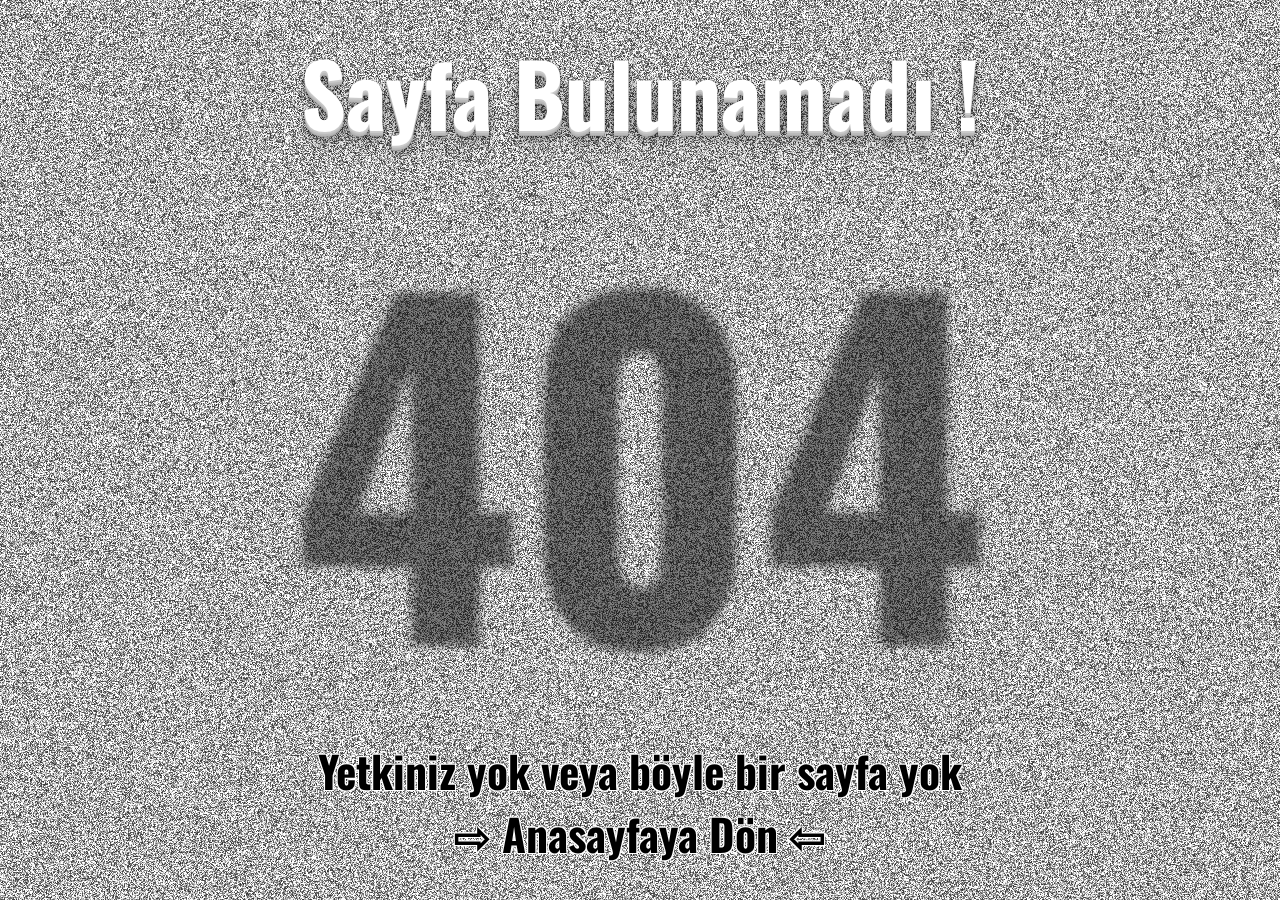
==== views/patient.html @ 447f0928 "Initial Project" ====
<!DOCTYPE html>
<html lang="tr">

<head>
    <meta charset="Utf-8">

    <meta name="viewport" content="width=device-width, initial-scale=1.0">
    <link rel="stylesheet" href="../main.css">
    <link rel="stylesheet" href="../assets/boostrap/bootstrap.css">
    <link rel="stylesheet" href="../assets/swiper/swiper.css">
    <script src="../cookie.js"></script>


    <link rel="stylesheet" href="https://pro.fontawesome.com/releases/v5.10.0/css/all.css"
        integrity="sha384-AYmEC3Yw5cVb3ZcuHtOA93w35dYTsvhLPVnYs9eStHfGJvOvKxVfELGroGkvsg+p" crossorigin="anonymous" />
    <script src="https://code.jquery.com/jquery-3.5.1.min.js"
        integrity="sha256-9/aliU8dGd2tb6OSsuzixeV4y/faTqgFtohetphbbj0=" crossorigin="anonymous"></script>
    <title>Document</title>
</head>

<body>
    <script>
        readSession("patient.html");  
        
    </script>


    <div class="header">
        <div class="container">
            <div class="header-data-container flex j-space-between">
                <div class="header-item  flex j-center a-center" style="margin-left: 20px;">
                    <div class="header-item-logo ">
                        <img src="../assets/img/headerLogo.png" alt="" srcset="">
                    </div>
                    <div class="header-item-text">
                        <span class="header-title-text">T.C Sağlık Bakanlığı
                            Aile Hekimiği Sistemi
                        </span>
                        <span class="header-title-text"></span>
                    </div>
                </div>
                <div class="header-item flex a-center">
                    <div class="btn-group">
                        <button class="btn btn-secondary dropdown-toggle" type="button" id="dropdownMenuButton"
                            data-toggle="dropdown" aria-haspopup="true" aria-expanded="false">
                            <i class="fas fa-user-tie"></i></i><span id="loginNameSurname"
                                style="margin-left: 10px;"></span>
                        </button>
                        <div class="dropdown-menu">
                            <a class="dropdown-item" href="index.html"><i class="fas fa-sign-out-alt"></i><span>Çıkış
                                    Yap</span></a>

                        </div>
                    </div>
                </div>
            </div>
        </div>
    </div>
    <div class="main-body">
        <div class="container" style="height: 1000px; ">
            <div class="data-content">
                <div class="form-item">
                    <div style="margin-bottom: 10px; ">Doktor Seçiniz</div>
                    <div class="form-item-container">
                        <span> Doktor : </span>
                        <select name="appointmentDoctor" id="appointmentDoctor"></select>
                    </div>
                </div>
                <div class="form-item">
                    <div style="margin-bottom: 10px;margin-top: 10px;">Randevu Tarihi</div>
                    <div class="form-item-container">
                        <span> Tarih : </span>
                        <input type="date" id="appointmentDate" value="2020-06-01" name="birthday">
                    </div>
                </div>
                <div class="form-item">
                    <div></div>
                    <div class="form-item-container flex j-space-between">
                        <div></div>
                        <button type="button" id="findHour" onclick="SaatBul()" class="btn btn-primary">Saat
                            Ara</button>

                    </div>
                </div>
                <div class="time-container">
                    <button class="0830 time-buttons btn btn-primary" onclick="selectTime('0830')">08:30</button>
                    <button class="0900 time-buttons btn btn-primary" onclick="selectTime('0900')">09:00</button>
                    <button class="0930 time-buttons btn btn-primary" onclick="selectTime('0930')">09:30</button>
                    <button class="1000 time-buttons btn btn-primary" onclick="selectTime('1000')">10:00</button>
                    <button class="1030 time-buttons btn btn-primary" onclick="selectTime('1030')">10:30</button>
                    <button class="1100 time-buttons btn btn-primary" onclick="selectTime('1100')">11:00</button>
                    <button class="1130 time-buttons btn btn-primary" onclick="selectTime('1130')">11:30</button>
                    <button class="1200 time-buttons btn btn-primary" onclick="selectTime('1200')">12:00</button>
                    <button class="1230 time-buttons btn btn-primary" onclick="selectTime('1230')">12:30</button>
                    <button class="1300 time-buttons btn btn-primary" onclick="selectTime('1300')">13:00</button>
                    
                    <button class="1330 time-buttons btn btn-primary" onclick="selectTime('1330')">13:30</button>
                    <button class="1400 time-buttons btn btn-primary" onclick="selectTime('1400')">14:00</button>
                    <button class="1430 time-buttons btn btn-primary" onclick="selectTime('1430')">14:30</button>
                    <button class="1500 time-buttons btn btn-primary" onclick="selectTime('1500')">15:00</button>
                    <button class="1530 time-buttons btn btn-primary" onclick="selectTime('1530')">15:30</button>
                    <button class="1600 time-buttons btn btn-primary" onclick="selectTime('1600')">16:00</button>
                    <button class="1630 time-buttons btn btn-primary" onclick="selectTime('1630')">16:30</button>
                    <button class="1700 time-buttons btn btn-primary" onclick="selectTime('1700')">17:00</button>
                </div>
                <div class="btn-appoiment flex j-center" >
                    <button class="btn btn-success" onclick="previewAppoiment()" >-->   Randevu Oluştur  <--</button>

                </div>
            </div>
        </div>


    </div>
    <div class="footer">
        <div class="footer-contact flex">
            <div class="footer-contact-container">
                <div class="footer-contact-container-title">İLETİŞİM</div>
                <div class="footer-contact-container-content"> Adres : Yenişehir Mh. Alpha Beta Gamma Sk. NO : V/IXX
                    Mars/Silivri</div>
            </div>
            <div class="footer-contact-container">
                <div class="footer-contact-container-title">Hasan Korkmaz</div>
                <div class="footer-contact-container-icons flex j-center">
                    <i class="fab fa-github"></i>
                    <i class="fab fa-linkedin"></i>
                    <i class="fab fa-facebook-f"></i>
                    <i class="fab fa-instagram"></i>
                </div>
            </div>
            <div class="footer-contact-container">
                <div class="footer-contact-container-title">Yusuf Şirin</div>
                <div class="footer-contact-container-icons flex j-center">
                    <i class="fab fa-github"></i>
                    <i class="fab fa-linkedin"></i>
                    <i class="fab fa-facebook-f"></i>
                    <i class="fab fa-instagram"></i>
                </div>
            </div>

        </div>
        <div class="copyright">© Copyright 2020 | Hasan & Yusuf Organization Tüm Hakları MIT Lisansı ile dağıtıma
            açıktır.</div>
    </div>


    <script src="../assets/boostrap/bootstrap.js"></script>
    <script src="../assets/notify/notify.js"></script>
    <script>
        document.getElementById('loginNameSurname').innerHTML = getCookie('AHSnameSurname');
        var text = "";
        $.ajax({
            type: "POST",
            url: "../server/patient.php",
            data: { "FunctionName": "GetList" },
            success: function (response) {
                console.log(response);
                var obj = JSON.parse(response);
                if (obj.Status == true) {
                    obj.Data.forEach(element => {
                        text += "<option value=" + element.TC + ">" + element.NameSurname + "</option>";
                    });

                }
                document.getElementById("appointmentDoctor").innerHTML = text;
            },
            error: function (response) {

            }
        });
        function SaatBul() {
            var appointmentDate = $('#appointmentDate').val();
            var appointmentDoctor = $('#appointmentDoctor').val();

            $.ajax({
                type: "POST",
                url: "../server/appointment.php",
                data: { "FunctionName": "GetTimes", "Parameters": [appointmentDoctor, appointmentDate] },
                success: function (response) {
                    $('.time-buttons').each(function (index, v) {
                                v = $(v);

                                if (v.hasClass("disable") == true) {
                                    v.removeClass("disable");
                                }
                            });
                    var obj = JSON.parse(response);
                    console.log(obj);
                    if (obj.Status == true) {
                        var arr = obj.Data;
                        arr.forEach(element => {
                            element.Saat = element.Saat.split(":")[0] + element.Saat.split(":")[1];
                            $('.time-buttons').each(function (index, v) {
                                v = $(v);
                                if (v.hasClass(element.Saat) == true) {
                                    v.addClass("disabled");
                                    console.log(element.Saat);
                                }
                            })
                        });
                    }
                },
                error: function (response) {
                    console.log("tetetet");
                    console.log(response);
                }
            });
        }
        function selectTime(className) {
            console.log(className);
            $('.time-buttons').each(function (index, v) {
                v = $(v);
                if(v.hasClass("selected"))
                {
                   v.removeClass("selected")
                }
            });
            if( $('.'+className).hasClass("disabled")==false)
            {
                $('.'+className).addClass("selected");

            }


        }
        function previewAppoiment()
        {
           
        }

    </script>

</body>

</html>
---- main.css ----
@font-face {
  font-family: Roboto;
  src: url("assets/fonts/Roboto/Roboto-Regular.ttf");
  font-weight: 400;
}

@font-face {
  font-family: Roboto;
  src: url("assets/fonts/Roboto/Roboto-Bold.ttf");
  font-weight: 700;
}

* {
  margin: 0;
  padding: 0;
  font-family: Roboto;
}

body {
  background-color: #F0F2F5;
  font-size: 1em;
  font-family: Roboto;
  margin: 0;
  padding: 0;
  background-image: url(assets/img/main-bg.jpg);
  background-position: center;
  background-repeat: no-repeat;
  background-size: cover;
}

.flex {
  display: -webkit-box;
  display: -ms-flexbox;
  display: flex;
}

.none {
  display: none;
}

.j-center {
  -webkit-box-pack: center;
      -ms-flex-pack: center;
          justify-content: center;
}

.h-100 {
  height: 100%;
}

.w-100 {
  width: 100%;
}

.a-center {
  -webkit-box-align: center;
      -ms-flex-align: center;
          align-items: center;
}

.j-space-between {
  -webkit-box-pack: justify;
      -ms-flex-pack: justify;
          justify-content: space-between;
}

.j-space-evenly {
  -webkit-box-pack: space-evenly;
      -ms-flex-pack: space-evenly;
          justify-content: space-evenly;
}

.container {
  width: 1024px;
  margin: auto;
}

.header {
  background-color: #FFFFFF;
  border-radius: 10px;
}

.header-item {
  height: 100px;
}

.header-item-text {
  margin-left: 20px;
  margin-right: 20px;
  font-size: 1.5em;
}

.header-title-text {
  font-family: "Roboto";
  white-space: pre-line;
  color: #d10429;
}

.profile-container {
  font-size: 1.5em;
  padding: 5px 10px;
  border-radius: 5px;
  border: 2px solid #D8DADF;
  cursor: pointer;
}

.profile-container-login {
  margin-left: 10px;
}

.profile-container-register-text {
  font-size: 0.5em;
}

.slider {
  position: relative;
  height: 100%;
}

.swiper-container {
  width: 100%;
  height: 100%;
}

.swiper-slide > img {
  height: 800px;
}

.swiper-slide {
  text-align: center;
  font-size: 18px;
  background: #fff;
  height: 100%;
  /* Center slide text vertically */
  display: -webkit-box;
  display: -ms-flexbox;
  display: flex;
  -webkit-box-pack: center;
  -ms-flex-pack: center;
  justify-content: center;
  -webkit-box-align: center;
  -ms-flex-align: center;
  align-items: center;
}

.announcement {
  width: 500px;
}

.news {
  width: 500px;
}

.news-title {
  font-family: "Roboto";
  font-weight: 700;
  text-align: center;
  font-size: 24px;
}

.news-item {
  margin: 5px;
  border-radius: 10px;
  padding-bottom: 10px;
  margin-bottom: 30px;
  text-align: justify;
  background-color: #D8DADF;
  -webkit-box-shadow: -3px 4px 25px -10px rgba(0, 0, 0, 0.75);
  box-shadow: -3px 4px 25px -10px rgba(0, 0, 0, 0.75);
}

.news-item-image {
  padding: 10px;
}

.news-item-image > img {
  width: 250px;
  height: 125px;
}

.news-item-content {
  width: 100%;
}

.news-item-title {
  width: 100%;
  text-align: center;
  font-weight: 700;
  margin-top: 10px;
  font-size: 20px;
}

.news-item-text {
  padding: 10px;
}

.news-item-detail {
  margin-left: 15px;
  margin-right: 15px;
}

.news-item-detail-left {
  font-style: italic;
}

.announcement-title {
  font-weight: 700;
  text-align: center;
  font-size: 24px;
}

.announcement-item {
  margin: 5px;
  border-radius: 10px;
  padding-bottom: 10px;
  margin-bottom: 30px;
  background-color: #D8DADF;
  -webkit-box-shadow: -3px 4px 25px -10px rgba(0, 0, 0, 0.75);
  box-shadow: -3px 4px 25px -10px rgba(0, 0, 0, 0.75);
}

.footer {
  background-color: rgba(127, 130, 137, 0.5);
  color: black;
}

.copyright {
  text-align: center;
  vertical-align: middle;
  font-weight: 700;
  font-size: 10px;
  background-color: black;
  color: white;
  bottom: 0;
  position: fixed;
  width: 100%;
  height: 20px;
}

.footer-contact {
  -webkit-box-pack: space-evenly;
      -ms-flex-pack: space-evenly;
          justify-content: space-evenly;
}

.footer-contact-container {
  width: 400px;
  border-top-left-radius: 200px;
  border-bottom-right-radius: 200px;
  border: 2px solid black;
  background-color: #26292E;
  margin-top: 50px;
  margin-bottom: 50px;
  padding-bottom: 30px;
  padding-top: 30px;
  -webkit-box-shadow: 44px 0px 45px 4px rgba(0, 0, 0, 0.75);
  box-shadow: 44px 0px 45px 4px rgba(0, 0, 0, 0.75);
}

.footer-contact-container-title {
  text-align: center;
  font-weight: 700;
  font-size: 24px;
  color: white;
}

.footer-contact-container-content {
  text-align: center;
  padding: 20px;
  color: white;
  font-size: 18px;
}

.footer-contact-container-icons > i {
  font-size: 40px;
  color: white;
  margin-top: 10px;
  margin-left: 10px;
  margin-right: 10px;
  cursor: pointer;
}

.data-content {
  padding: 30px;
}

.form-item {
  padding: 10px;
  margin-bottom: 5px;
  width: 500px;
  background-color: #F0F2F5;
}

.time-container {
  width: 100%;
  padding: 30px;
}

.time-buttons {
  background-color: #F0F2F5;
  padding: 3px;
  border: 1px solid black;
  border-radius: 3px;
  margin: 5px;
}

.disable {
  background-color: #6c757d !important;
}

.selected {
  background-color: #4CAF50 !important;
}

.btn-appoiment {
  margin-top: 30px;
  font-weight: 700;
}
/*# sourceMappingURL=main.css.map */
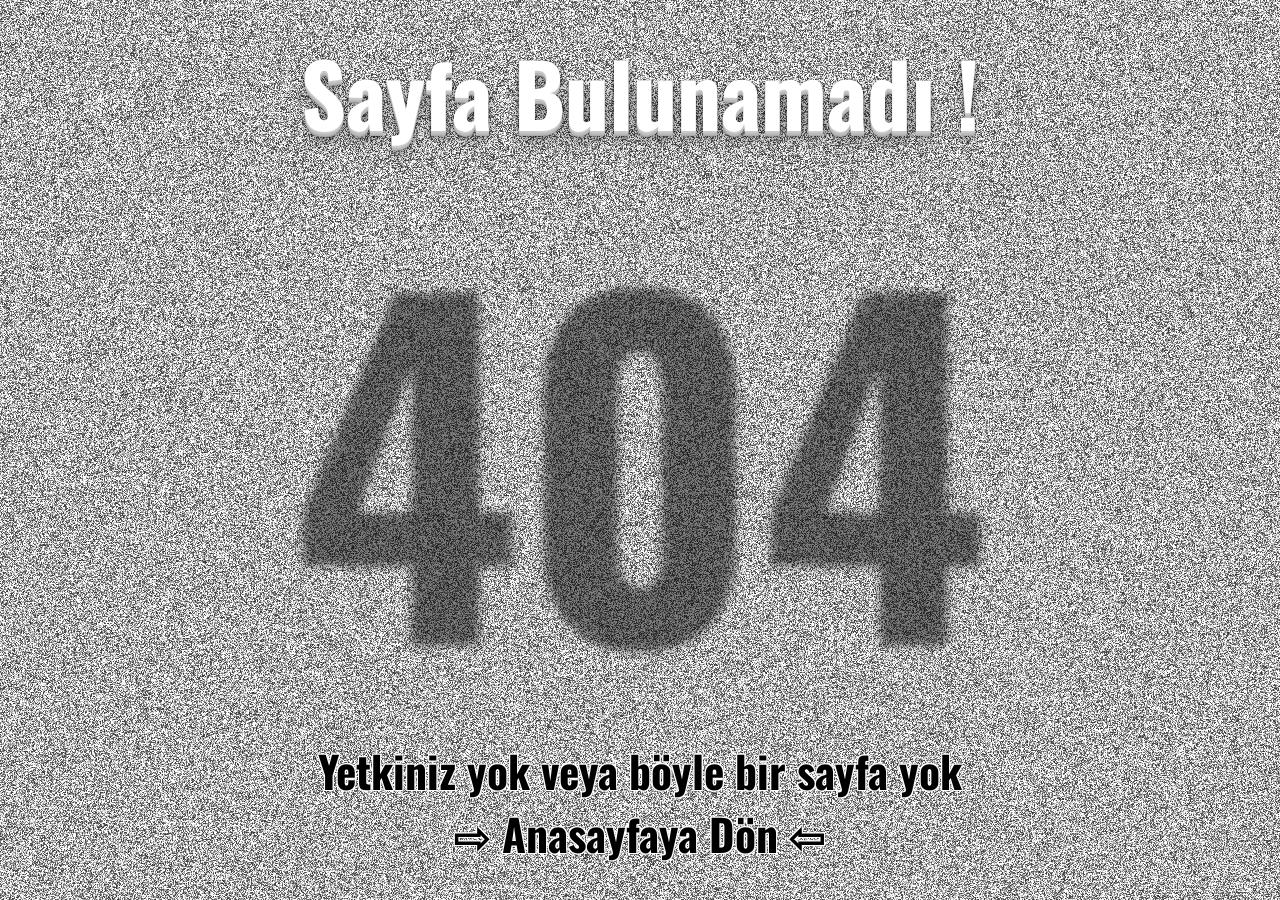
==== commit 1e075f86: "add-appoinment" ====
--- a/views/patient.html
+++ b/views/patient.html
@@ -20,8 +20,8 @@
 
 <body>
     <script>
-        readSession("patient.html");  
-        
+        readSession("patient.html");
+
     </script>
 
 
@@ -82,30 +82,32 @@
 
                     </div>
                 </div>
-                <div class="time-container">
-                    <button class="0830 time-buttons btn btn-primary" onclick="selectTime('0830')">08:30</button>
-                    <button class="0900 time-buttons btn btn-primary" onclick="selectTime('0900')">09:00</button>
-                    <button class="0930 time-buttons btn btn-primary" onclick="selectTime('0930')">09:30</button>
-                    <button class="1000 time-buttons btn btn-primary" onclick="selectTime('1000')">10:00</button>
-                    <button class="1030 time-buttons btn btn-primary" onclick="selectTime('1030')">10:30</button>
-                    <button class="1100 time-buttons btn btn-primary" onclick="selectTime('1100')">11:00</button>
-                    <button class="1130 time-buttons btn btn-primary" onclick="selectTime('1130')">11:30</button>
-                    <button class="1200 time-buttons btn btn-primary" onclick="selectTime('1200')">12:00</button>
-                    <button class="1230 time-buttons btn btn-primary" onclick="selectTime('1230')">12:30</button>
-                    <button class="1300 time-buttons btn btn-primary" onclick="selectTime('1300')">13:00</button>
-                    
-                    <button class="1330 time-buttons btn btn-primary" onclick="selectTime('1330')">13:30</button>
-                    <button class="1400 time-buttons btn btn-primary" onclick="selectTime('1400')">14:00</button>
-                    <button class="1430 time-buttons btn btn-primary" onclick="selectTime('1430')">14:30</button>
-                    <button class="1500 time-buttons btn btn-primary" onclick="selectTime('1500')">15:00</button>
-                    <button class="1530 time-buttons btn btn-primary" onclick="selectTime('1530')">15:30</button>
-                    <button class="1600 time-buttons btn btn-primary" onclick="selectTime('1600')">16:00</button>
-                    <button class="1630 time-buttons btn btn-primary" onclick="selectTime('1630')">16:30</button>
-                    <button class="1700 time-buttons btn btn-primary" onclick="selectTime('1700')">17:00</button>
-                </div>
-                <div class="btn-appoiment flex j-center" >
-                    <button class="btn btn-success" onclick="previewAppoiment()" >-->   Randevu Oluştur  <--</button>
-
+                <div id="renderTimeAndAppoinment" class="none">
+                    <div class="time-container">
+                        <button class="0830 time-buttons btn btn-primary" onclick="selectTime('0830')">08:30</button>
+                        <button class="0900 time-buttons btn btn-primary" onclick="selectTime('0900')">09:00</button>
+                        <button class="0930 time-buttons btn btn-primary" onclick="selectTime('0930')">09:30</button>
+                        <button class="1000 time-buttons btn btn-primary" onclick="selectTime('1000')">10:00</button>
+                        <button class="1030 time-buttons btn btn-primary" onclick="selectTime('1030')">10:30</button>
+                        <button class="1100 time-buttons btn btn-primary" onclick="selectTime('1100')">11:00</button>
+                        <button class="1130 time-buttons btn btn-primary" onclick="selectTime('1130')">11:30</button>
+                        <button class="1200 time-buttons btn btn-primary" onclick="selectTime('1200')">12:00</button>
+                        <button class="1230 time-buttons btn btn-primary" onclick="selectTime('1230')">12:30</button>
+                        <button class="1300 time-buttons btn btn-primary" onclick="selectTime('1300')">13:00</button>
+
+                        <button class="1330 time-buttons btn btn-primary" onclick="selectTime('1330')">13:30</button>
+                        <button class="1400 time-buttons btn btn-primary" onclick="selectTime('1400')">14:00</button>
+                        <button class="1430 time-buttons btn btn-primary" onclick="selectTime('1430')">14:30</button>
+                        <button class="1500 time-buttons btn btn-primary" onclick="selectTime('1500')">15:00</button>
+                        <button class="1530 time-buttons btn btn-primary" onclick="selectTime('1530')">15:30</button>
+                        <button class="1600 time-buttons btn btn-primary" onclick="selectTime('1600')">16:00</button>
+                        <button class="1630 time-buttons btn btn-primary" onclick="selectTime('1630')">16:30</button>
+                        <button class="1700 time-buttons btn btn-primary" onclick="selectTime('1700')">17:00</button>
+                    </div>
+                    <div class="btn-appoiment flex j-center">
+                        <button class="btn btn-success" onclick="previewAppoiment()"> --> Randevu Oluştur <-- /button>
+
+                    </div>
                 </div>
             </div>
         </div>
@@ -142,13 +144,76 @@
         <div class="copyright">© Copyright 2020 | Hasan & Yusuf Organization Tüm Hakları MIT Lisansı ile dağıtıma
             açıktır.</div>
     </div>
-
+    <!-- Modal -->
+    <div class="modal fade" id="modalPreview" tabindex="-1" role="dialog"
+        aria-labelledby="Randevuyu Gözden Geçir ve Onayla" aria-hidden="true">
+        <div class="modal-dialog modal-dialog-centered" role="document">
+            <div class="modal-content">
+                <div class="modal-header">
+                    <h5 class="modal-title" id="exampleModalLongTitle">Randevuyu Gözden Geçir ve Onayla</h5>
+                    <button type="button" class="close" data-dismiss="modal" aria-label="Close">
+                        <span aria-hidden="true">&times;</span>
+                    </button>
+                </div>
+                <div class="modal-body">
+                    <div class="row">
+                        <div class="col-md-3">Doktor :</div>
+                        <div class="col-md-4" id="doctorDisplayer">asfgasgf</div>
+                    </div>
+                    <div class="row">
+                        <div class="col-md-3">Tarih :</div>
+                        <div class="col-md-4" id="dateDisplayer">asfgasgf</div>
+                    </div>
+                    <div class="row">
+                        <div class="col-md-3">Saat :</div>
+                        <div class="col-md-4" id="timeDisplayer">asfgasgf</div>
+                    </div>
+                    <div class="row " style="margin-top: 30px;">
+                        <div class="col-md-12" style="font-size: 22; color: red;">LÜTFEN RANDEVUNUZA 15 DAKİKA ERKEN GELİNİZ</div>
+                        <div class="col-md-12" style="font-size: 22; color: red;">LÜTFEN RANDEVU BİLGİLENİRİZİ NOT ALINIZ</div>
+                    </div>
+                </div>
+                <div class="modal-footer">
+                    <button type="button" class="btn btn-secondary" data-dismiss="modal">Kapat</button>
+                    <button type="button" id="btnSaveData" class="btn btn-success">Onayla</button>
+                </div>
+            </div>
+        </div>
+    </div>
 
     <script src="../assets/boostrap/bootstrap.js"></script>
     <script src="../assets/notify/notify.js"></script>
+    <script src="../assets/js/util.js"></script>
     <script>
         document.getElementById('loginNameSurname').innerHTML = getCookie('AHSnameSurname');
+
+        /**********************GLOBAL DEFİNATİON ********************/
         var text = "";
+        var selectedDoctor;
+        var selectedDate;
+        var selectedTime;
+        /**********************GLOBAL DEFİNATİON ********************/
+        $('#appointmentDoctor').on('change', function () {
+
+            SaatBul();
+        });
+        $('#appointmentDate').on('change', function () {
+            var date = $('#appointmentDate').val();
+            var today = new Date();
+            if (Date.parse(date) < Date.parse(today))
+            {
+                $.notify("Eski Tarihe Randevu Alamazsınız.", "error");
+
+                $('#appointmentDate').val(DateFormatYYYYMMDD(today));
+                
+
+            }
+            else
+            {
+                SaatBul();
+            }
+            
+        });
         $.ajax({
             type: "POST",
             url: "../server/patient.php",
@@ -169,8 +234,17 @@
             }
         });
         function SaatBul() {
+            if ($('#renderTimeAndAppoinment').hasClass('none')) {
+                $('#renderTimeAndAppoinment').removeClass('none');
+            }
             var appointmentDate = $('#appointmentDate').val();
             var appointmentDoctor = $('#appointmentDoctor').val();
+            $('.time-buttons').each(function (index, v) {
+                v = $(v);
+                if (v.hasClass("disabled") == true) {
+                    v.removeClass("disabled");
+                }
+            })
 
             $.ajax({
                 type: "POST",
@@ -178,15 +252,16 @@
                 data: { "FunctionName": "GetTimes", "Parameters": [appointmentDoctor, appointmentDate] },
                 success: function (response) {
                     $('.time-buttons').each(function (index, v) {
-                                v = $(v);
-
-                                if (v.hasClass("disable") == true) {
-                                    v.removeClass("disable");
-                                }
-                            });
+                        v = $(v);
+
+                        if (v.hasClass("disable") == true) {
+                            v.removeClass("disable");
+                        }
+                    });
                     var obj = JSON.parse(response);
                     console.log(obj);
                     if (obj.Status == true) {
+
                         var arr = obj.Data;
                         arr.forEach(element => {
                             element.Saat = element.Saat.split(":")[0] + element.Saat.split(":")[1];
@@ -198,6 +273,7 @@
                                 }
                             })
                         });
+
                     }
                 },
                 error: function (response) {
@@ -210,23 +286,65 @@
             console.log(className);
             $('.time-buttons').each(function (index, v) {
                 v = $(v);
-                if(v.hasClass("selected"))
-                {
-                   v.removeClass("selected")
+                if (v.hasClass("selected")) {
+                    v.removeClass("selected")
                 }
             });
-            if( $('.'+className).hasClass("disabled")==false)
-            {
-                $('.'+className).addClass("selected");
+            if ($('.' + className).hasClass("disabled") == false) {
+                $('.' + className).addClass("selected");
 
             }
 
 
         }
-        function previewAppoiment()
-        {
-           
+        function previewAppoiment() {
+            selectedDoctor = $('#appointmentDoctor').val();
+            selectedDate = $('#appointmentDate').val();
+            selectedTime = $('.selected').text();
+            console.log(selectedTime);
+            console.log("succes");
+            if ((selectedDoctor == null || selectedDoctor == undefined)) {
+                $.notify("Doktor Seçmediniz", "error");
+                console.log(err);
+            }
+            else if (selectedDate == null || selectedDate == undefined) {
+                $.notify("Tarih Seçmediniz", "error");
+
+            }
+            else if ((selectedTime == null || selectedTime == undefined || selectedTime == "")) {
+                $.notify("Saat Seçmediniz", "error");
+
+            }
+            else {
+                $
+                $('#doctorDisplayer').text($('#appointmentDoctor option:selected').text());
+                $('#dateDisplayer').text(selectedDate);
+                $('#timeDisplayer').text(selectedTime);
+
+                $('#modalPreview').modal('toggle');
+            }
+
         }
+        $('#btnSaveData').click(function () {
+            $.ajax({
+                type: "POST",
+                url: "../server/siramatik.php",
+                data: { "FunctionName": "add", "Parameters": [selectedDoctor, selectedDate, selectedTime, getCookie("AHSTC")] },
+
+                success: function (response) {
+                    var obj = JSON.parse(response);
+                    if (obj.Status == true) {
+                        $.notify(obj.Message, "success");
+                        $('#modalPreview').modal('toggle');
+
+                    }
+                    else {
+                        $.notify(obj.Message, "error");
+                    }
+                }
+            });
+            console.log(getCookie("AHSTC"));
+        });
 
     </script>
 
--- a/main.css
+++ b/main.css
@@ -304,8 +304,8 @@
   margin: 5px;
 }
 
-.disable {
-  background-color: #6c757d !important;
+.disabled {
+  cursor: no-drop !important;
 }
 
 .selected {
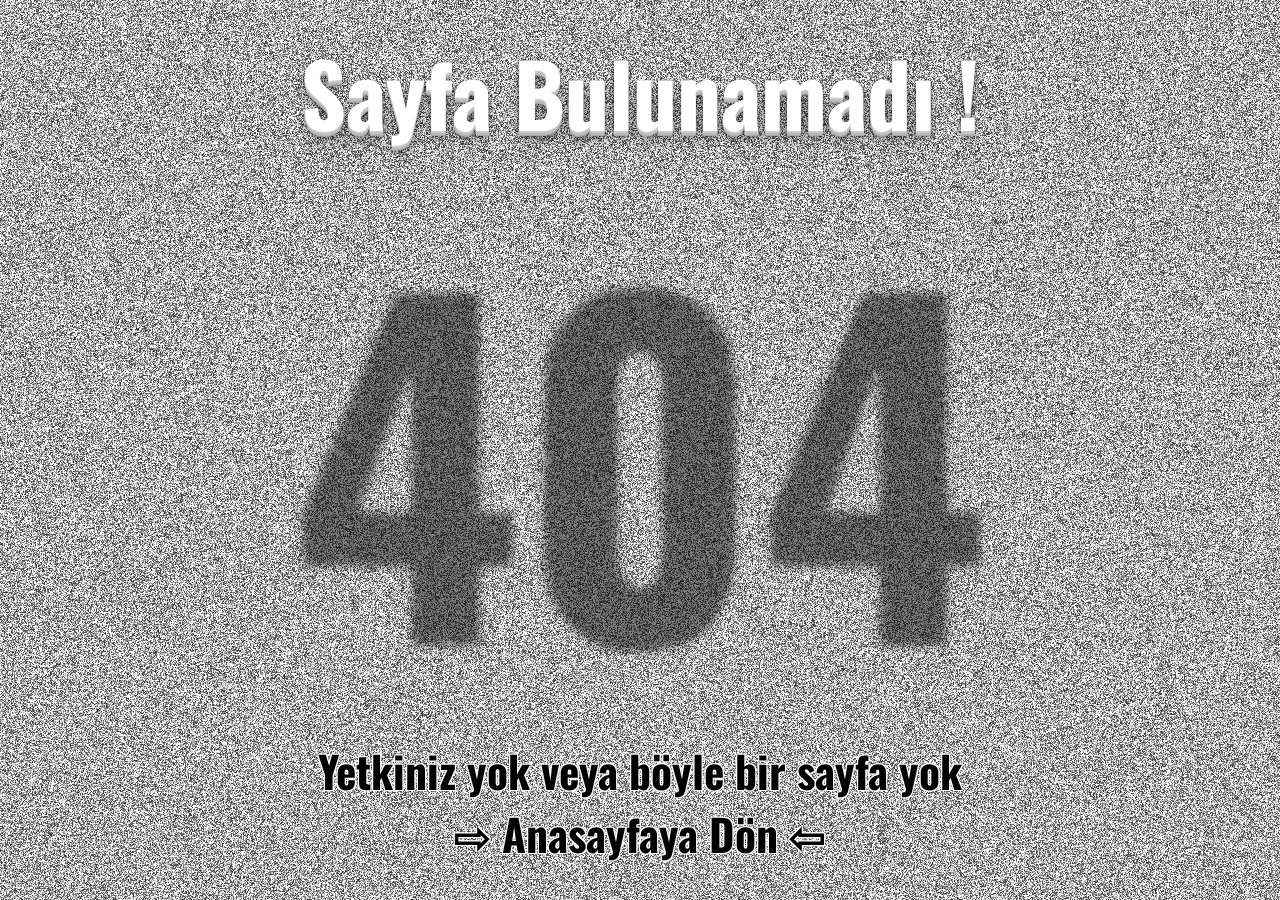
==== commit 5377b516: "add-procces-php-and-page" ====
--- a/views/patient.html
+++ b/views/patient.html
@@ -70,7 +70,7 @@
                     <div style="margin-bottom: 10px;margin-top: 10px;">Randevu Tarihi</div>
                     <div class="form-item-container">
                         <span> Tarih : </span>
-                        <input type="date" id="appointmentDate" value="2020-06-01" name="birthday">
+                        <input type="date" id="appointmentDate"  name="birthday">
                     </div>
                 </div>
                 <div class="form-item">
@@ -186,6 +186,7 @@
     <script src="../assets/js/util.js"></script>
     <script>
         document.getElementById('loginNameSurname').innerHTML = getCookie('AHSnameSurname');
+        document.getElementById('appointmentDate').value = DateFormatYYYYMMDD(new Date());
 
         /**********************GLOBAL DEFİNATİON ********************/
         var text = "";
@@ -194,7 +195,6 @@
         var selectedTime;
         /**********************GLOBAL DEFİNATİON ********************/
         $('#appointmentDoctor').on('change', function () {
-
             SaatBul();
         });
         $('#appointmentDate').on('change', function () {
@@ -303,11 +303,11 @@
             selectedTime = $('.selected').text();
             console.log(selectedTime);
             console.log("succes");
-            if ((selectedDoctor == null || selectedDoctor == undefined)) {
+            if ((selectedDoctor == null || selectedDoctor == undefined || selectedDoctor == "")) {
                 $.notify("Doktor Seçmediniz", "error");
                 console.log(err);
             }
-            else if (selectedDate == null || selectedDate == undefined) {
+            else if (selectedDate == null || selectedDate == undefined || selectedDate == "") {
                 $.notify("Tarih Seçmediniz", "error");
 
             }
@@ -334,8 +334,13 @@
                 success: function (response) {
                     var obj = JSON.parse(response);
                     if (obj.Status == true) {
+                        $('#modalPreview').modal('toggle');
+                        setTimeout(() => {
+                            window.location.href = "patient.html";
+
+                        }, 3000);
                         $.notify(obj.Message, "success");
-                        $('#modalPreview').modal('toggle');
+                        
 
                     }
                     else {
--- a/main.css
+++ b/main.css
@@ -220,7 +220,7 @@
 }
 
 .footer {
-  background-color: rgba(127, 130, 137, 0.5);
+  background-color: rgba(127, 130, 137, 0.3);
   color: black;
 }
 
@@ -308,7 +308,7 @@
   cursor: no-drop !important;
 }
 
-.selected {
+.time-container .selected {
   background-color: #4CAF50 !important;
 }
 
@@ -316,4 +316,16 @@
   margin-top: 30px;
   font-weight: 700;
 }
+
+#todayDate {
+  color: white;
+}
+
+.status-false {
+  background-color: #dc3545 !important;
+}
+
+.status-true {
+  background-color: #28a745 !important;
+}
 /*# sourceMappingURL=main.css.map */